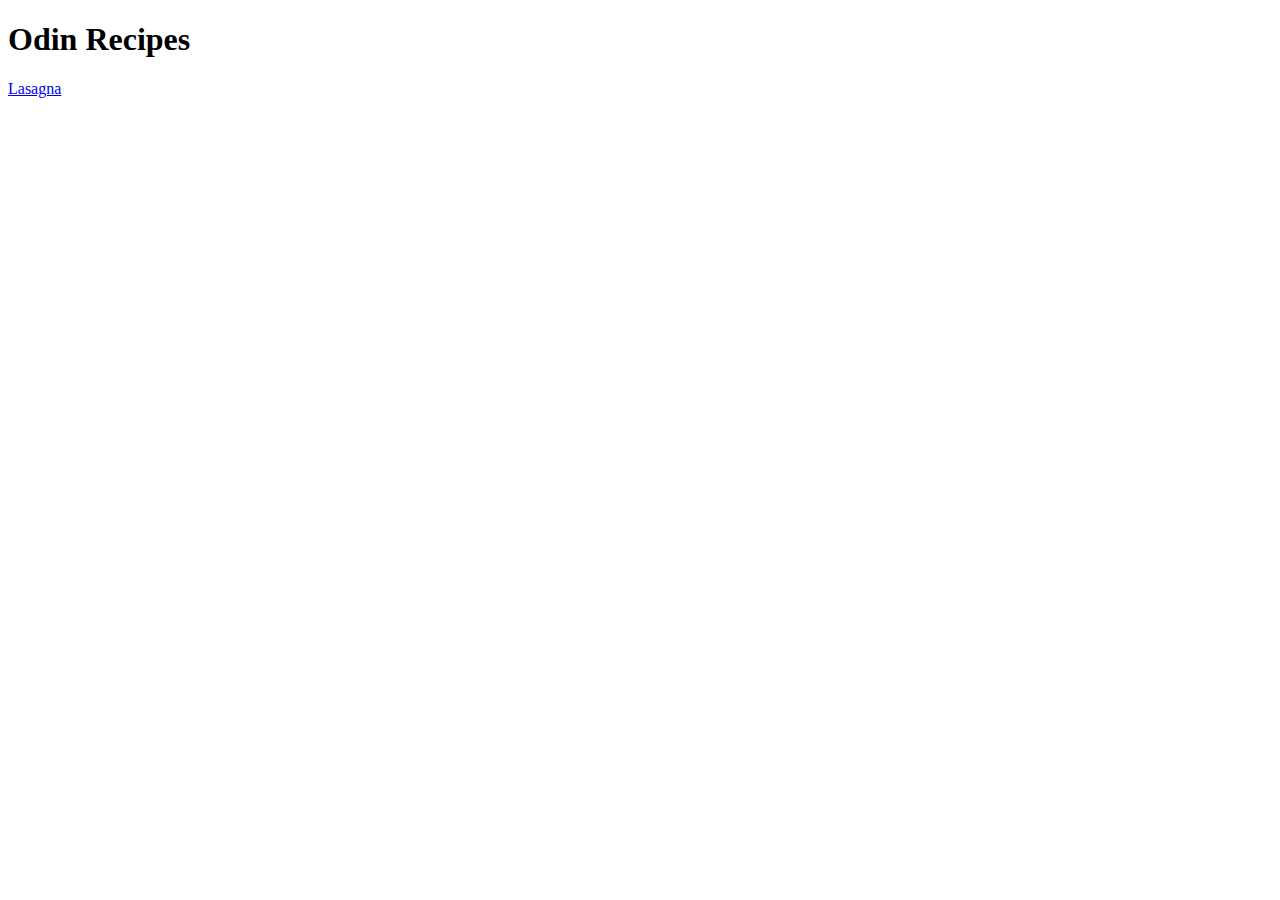
==== index.html @ 009fcb7a "Push home page & lasagna page" ====
<!DOCTYPE html>

<html lang="en">
    <head>
        <meta charset="UTF-8">
        <title>odin-recipes</title>
    </head>
    <body>
        <h1>Odin Recipes</h1>
        <a href="recipes/lasagna.html">Lasagna</a>
    </body>
</html>
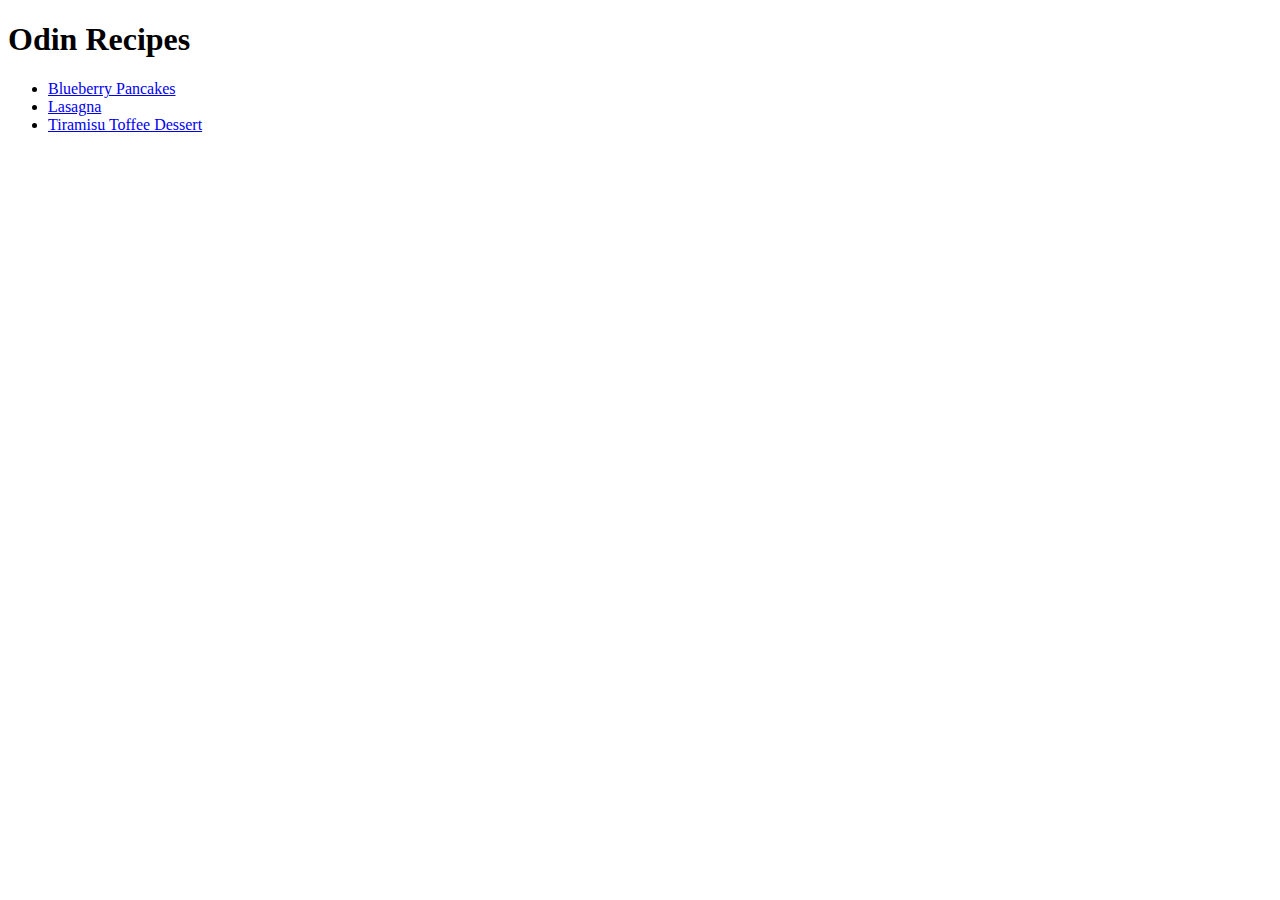
==== commit d05339cd: "Add new recipes Modify index.html" ====
--- a/index.html
+++ b/index.html
@@ -7,6 +7,10 @@
     </head>
     <body>
         <h1>Odin Recipes</h1>
-        <a href="recipes/lasagna.html">Lasagna</a>
+        <ul>
+            <li><a href="recipes/pancakes.html">Blueberry Pancakes</a></li>
+            <li><a href="recipes/lasagna.html">Lasagna</a></li>
+            <li><a href="recipes/tiramisu.html">Tiramisu Toffee Dessert</a></li>
+        </ul>
     </body>
 </html>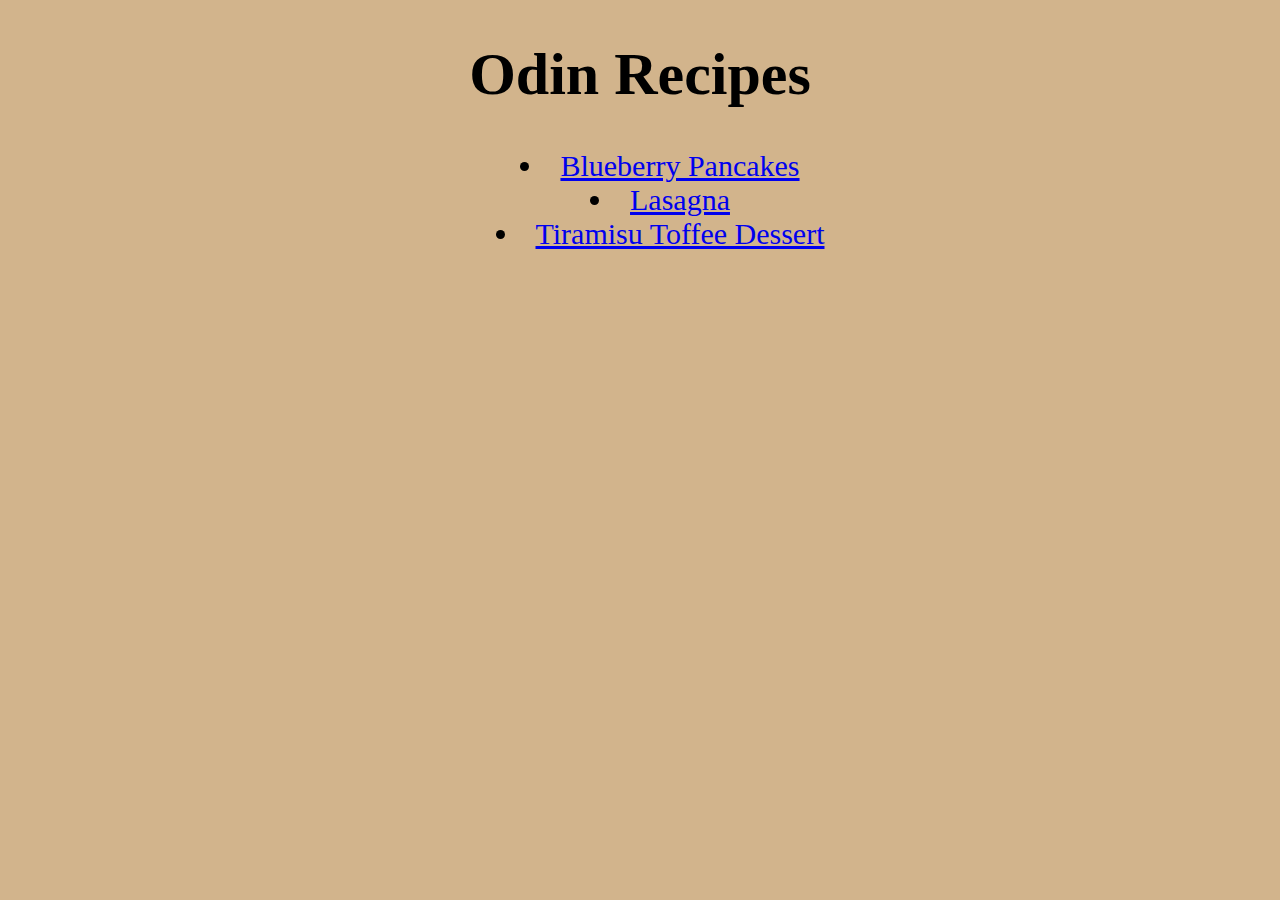
==== commit 8e6e6d46: "Implement css" ====
--- a/index.html
+++ b/index.html
@@ -4,13 +4,16 @@
     <head>
         <meta charset="UTF-8">
         <title>odin-recipes</title>
+        <link href="style.css" rel="stylesheet">
     </head>
     <body>
-        <h1>Odin Recipes</h1>
-        <ul>
-            <li><a href="recipes/pancakes.html">Blueberry Pancakes</a></li>
-            <li><a href="recipes/lasagna.html">Lasagna</a></li>
-            <li><a href="recipes/tiramisu.html">Tiramisu Toffee Dessert</a></li>
-        </ul>
+        <div>
+            <h1>Odin Recipes</h1>
+            <ul>
+                <li><a href="recipes/pancakes.html">Blueberry Pancakes</a></li>
+                <li><a href="recipes/lasagna.html">Lasagna</a></li>
+                <li><a href="recipes/tiramisu.html">Tiramisu Toffee Dessert</a></li>
+            </ul>
+        </div>
     </body>
 </html>--- a/style.css
+++ b/style.css
@@ -0,0 +1,10 @@
+body {
+    font-family: 'Times New Roman', Times, serif;
+    font-size: 30px;
+    background-color: tan;
+    text-align: center;
+}
+
+div {
+    list-style-position: inside;
+}